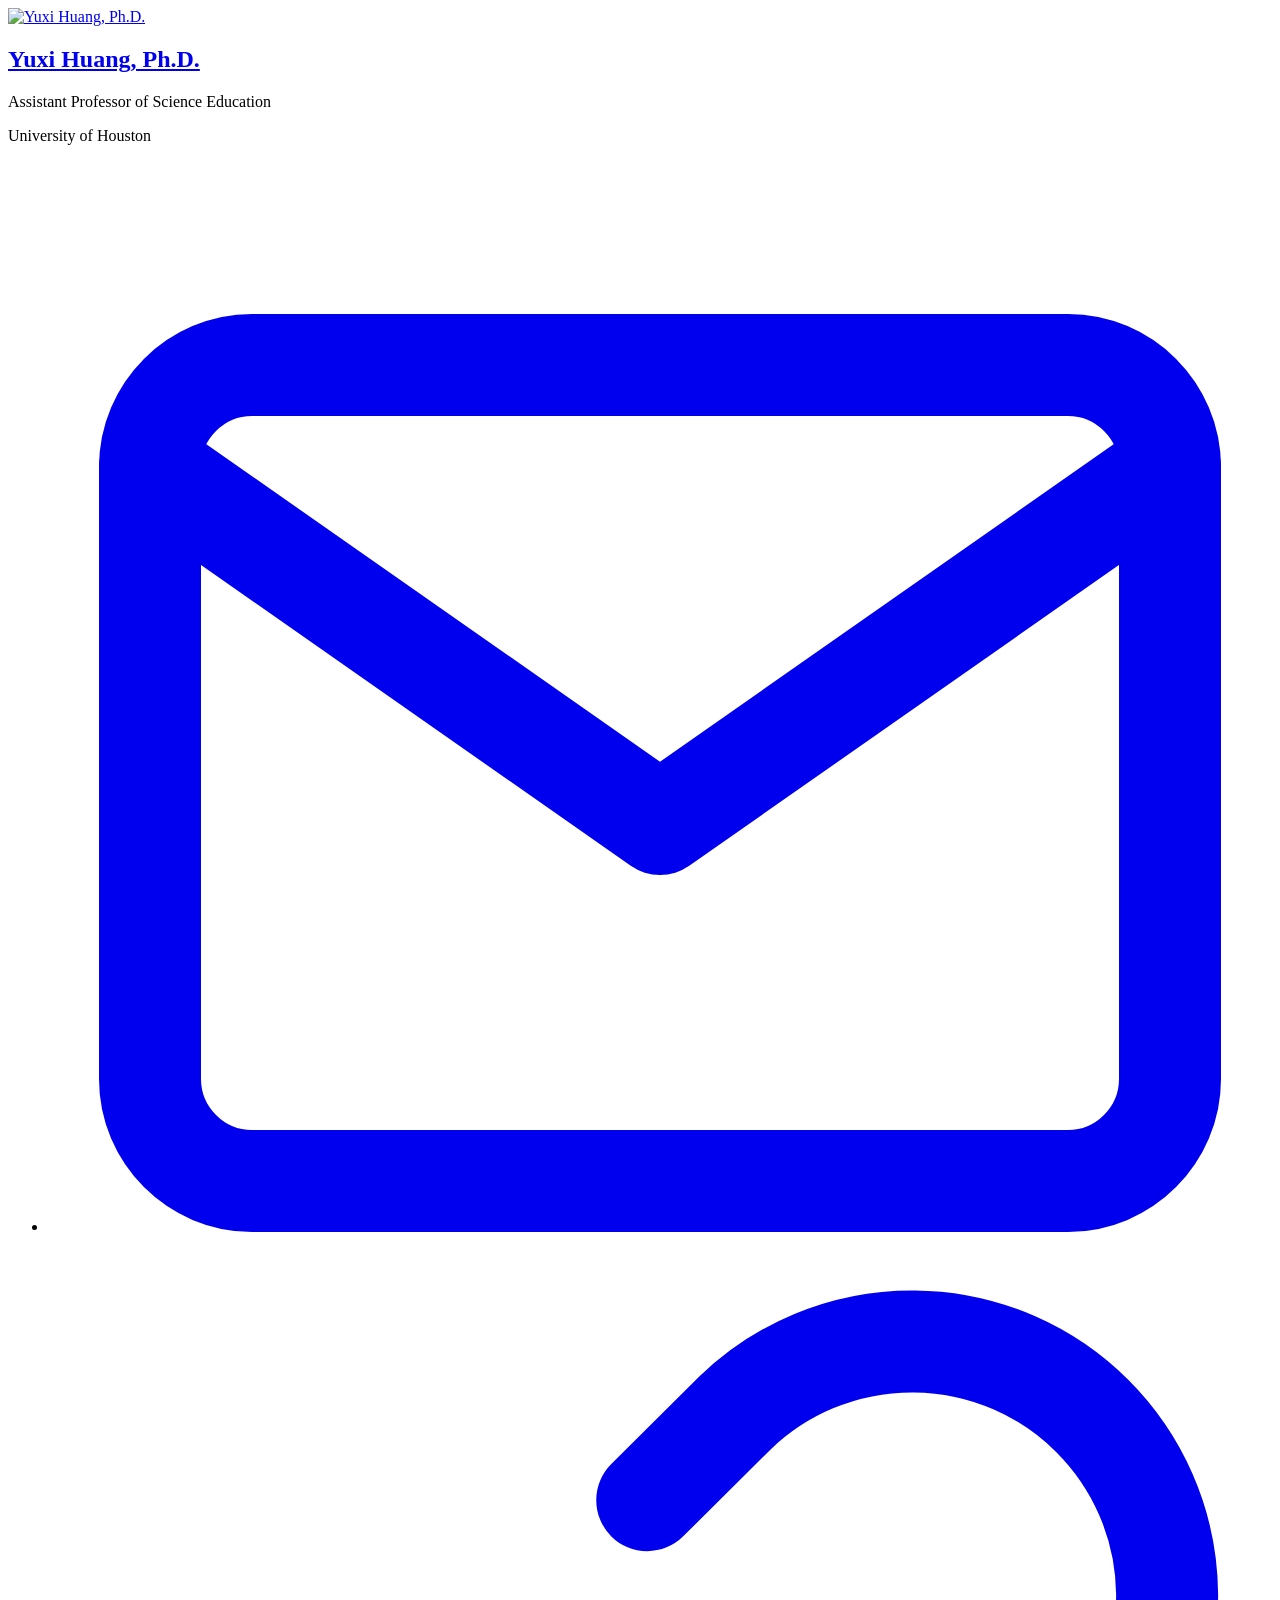
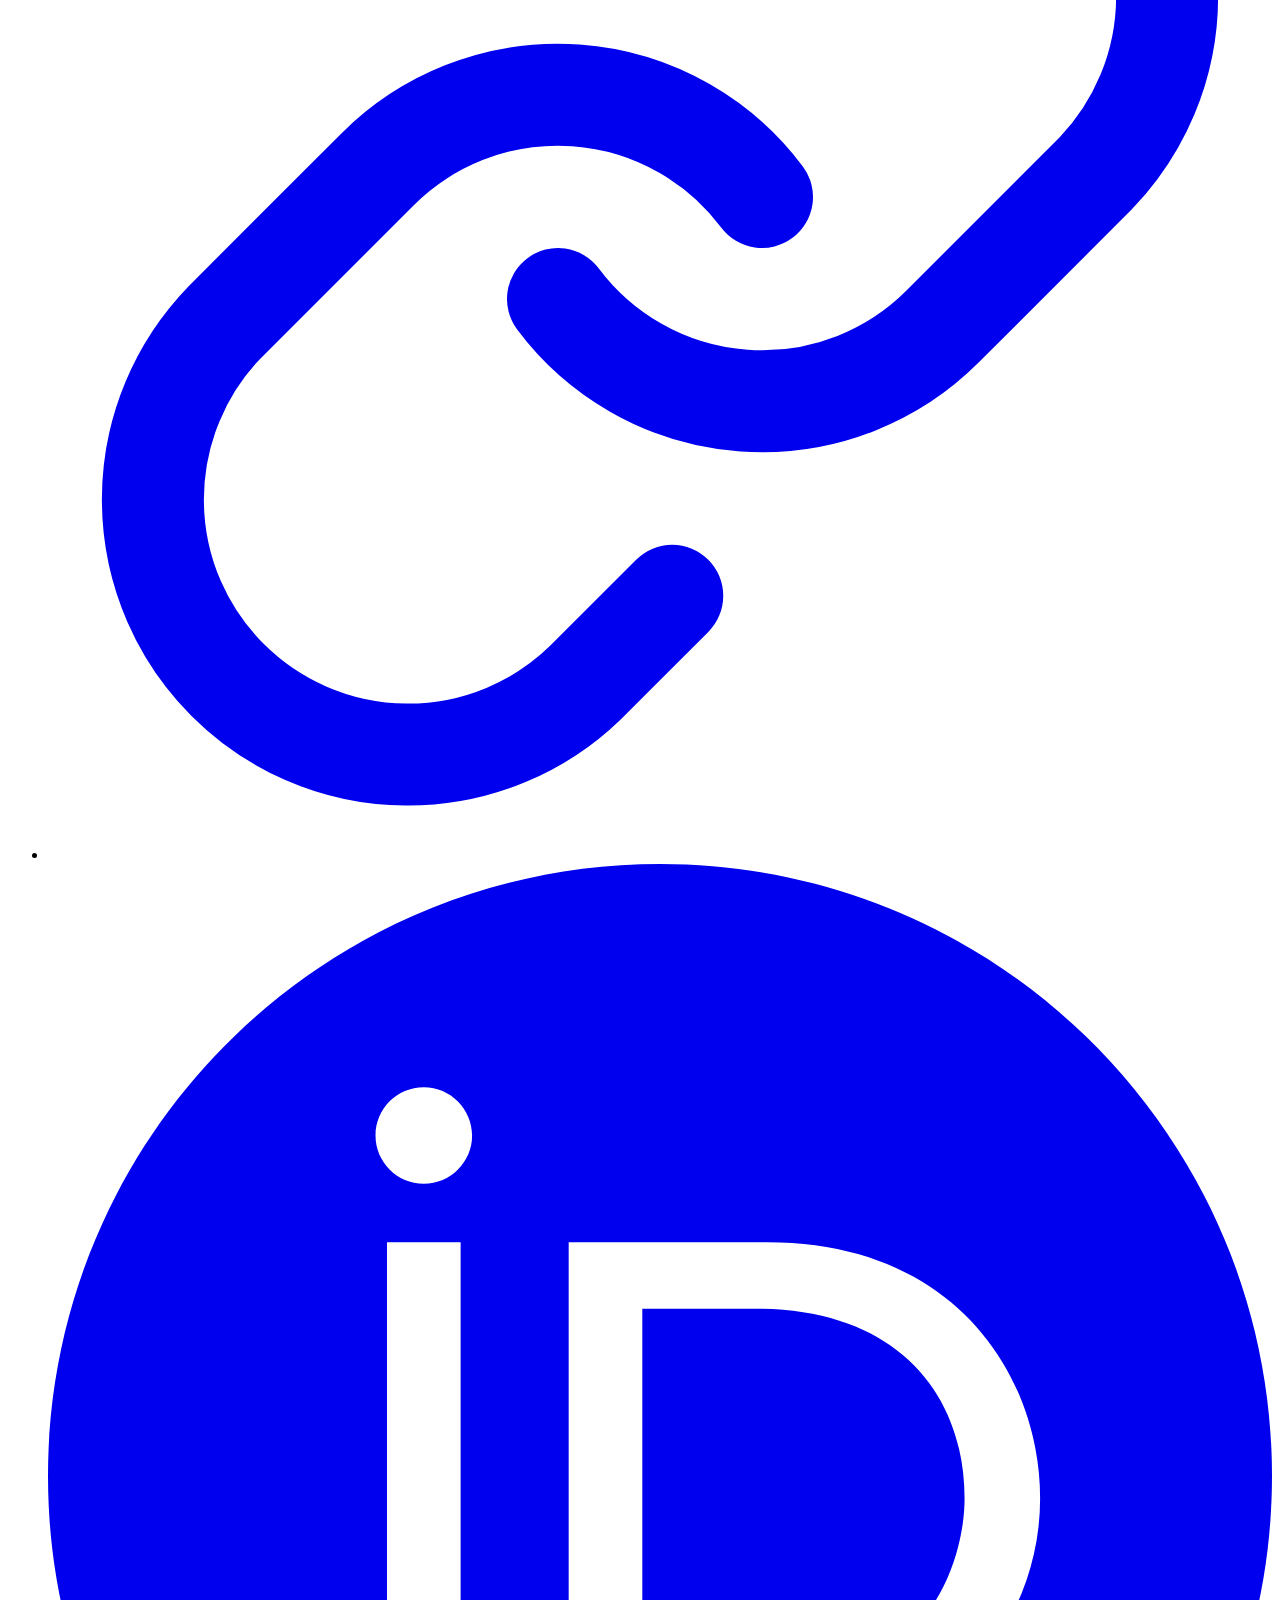
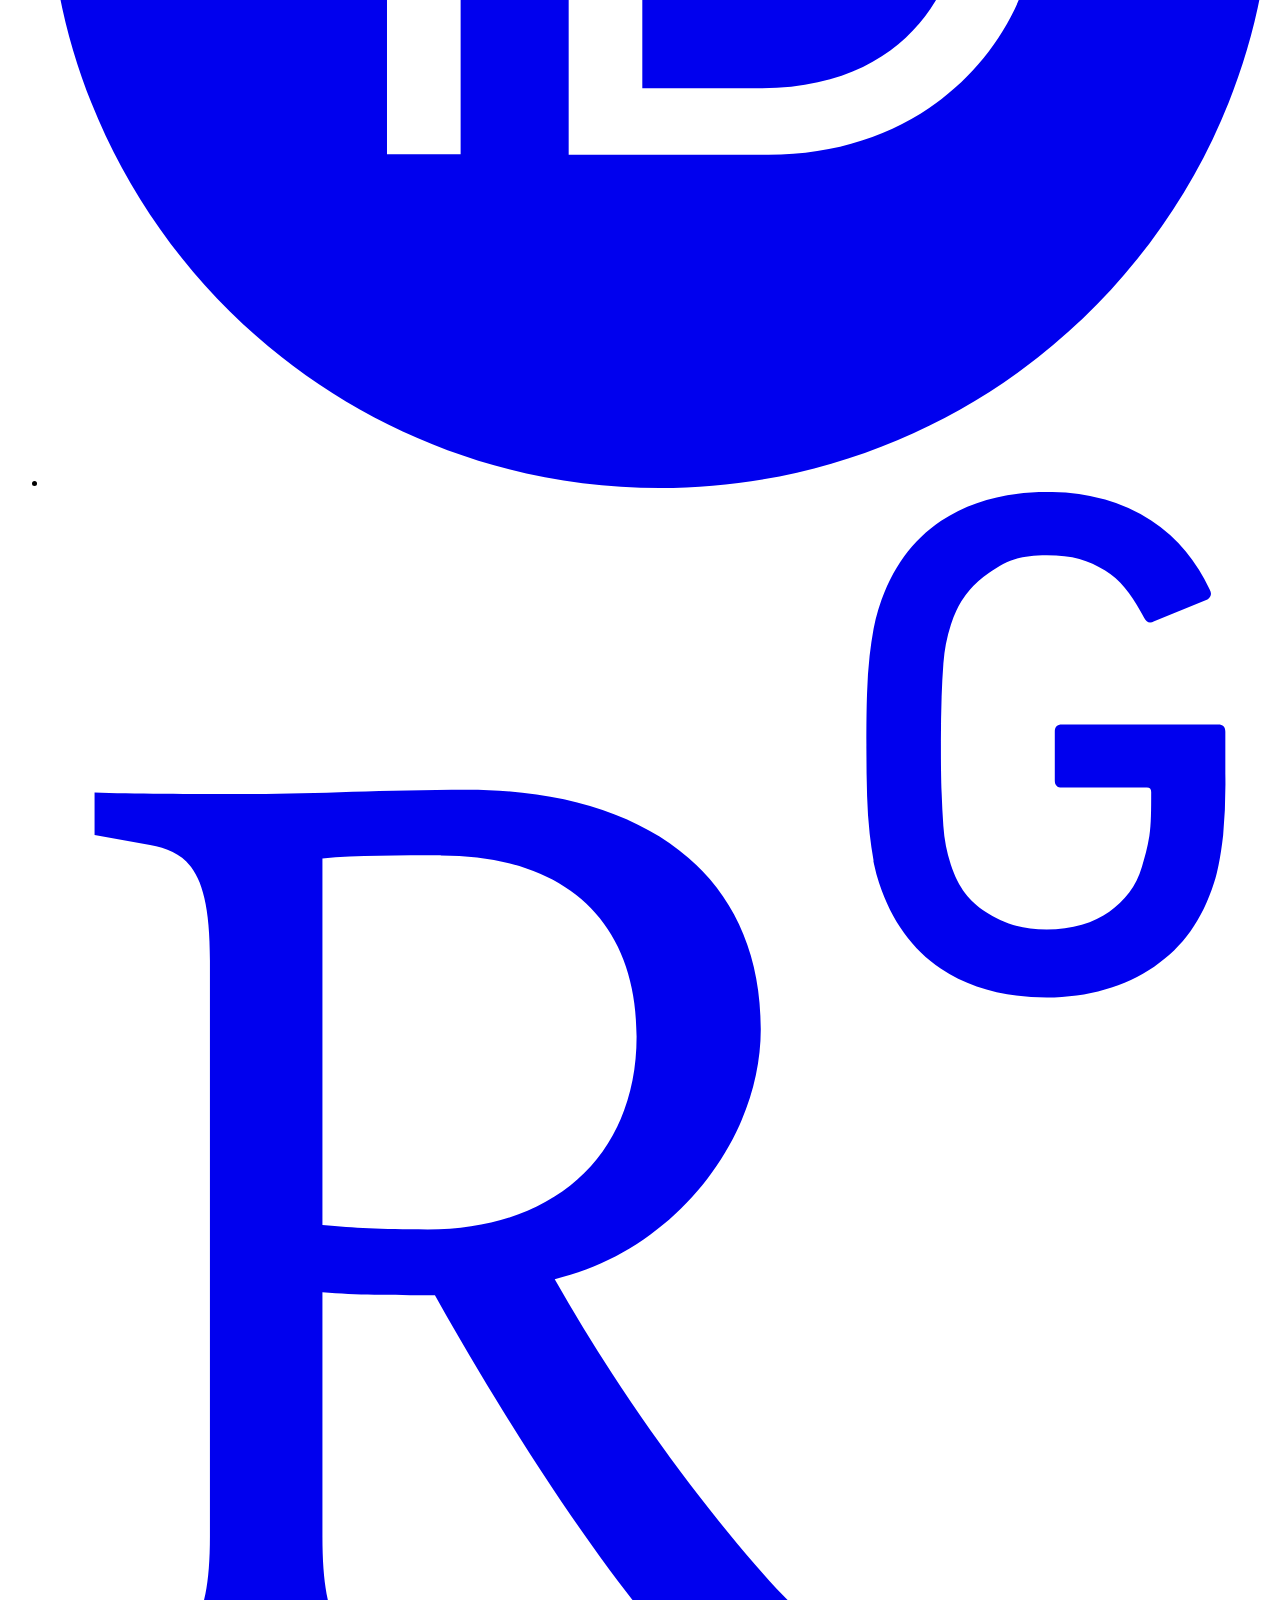
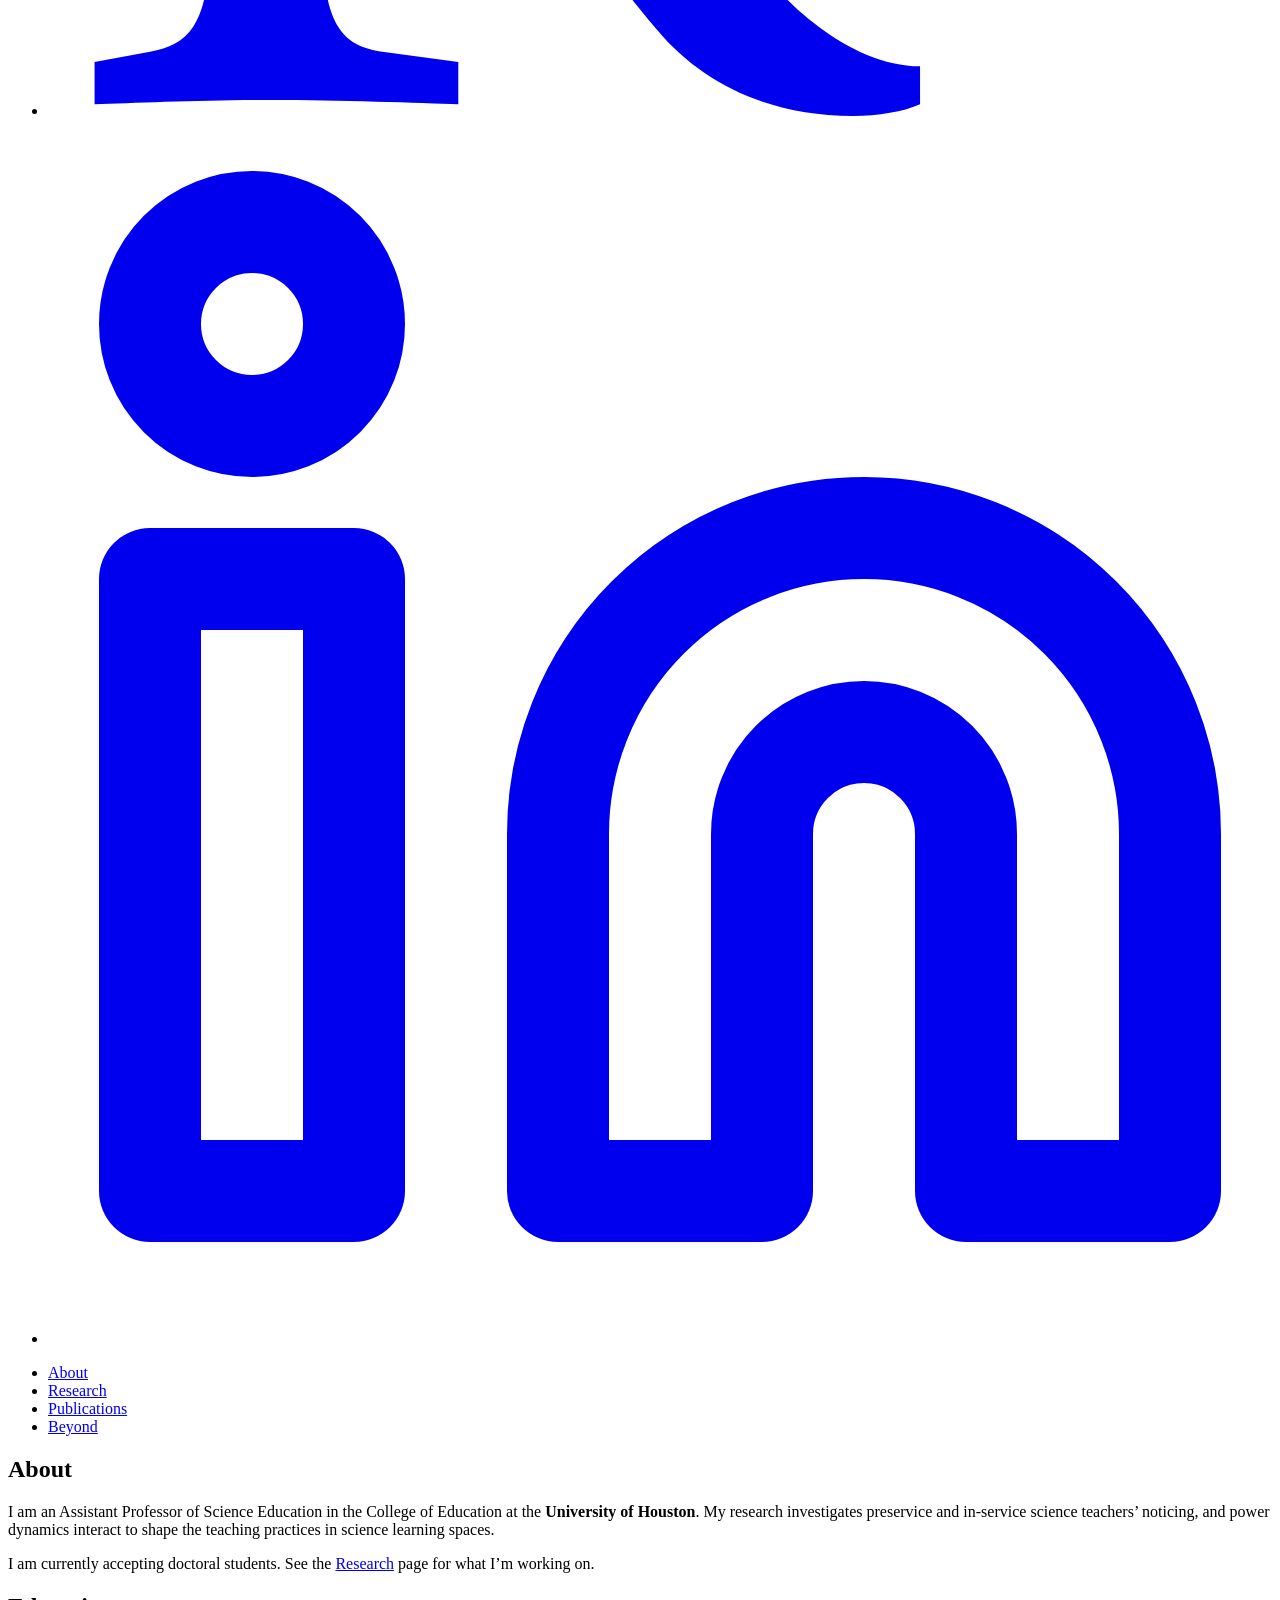
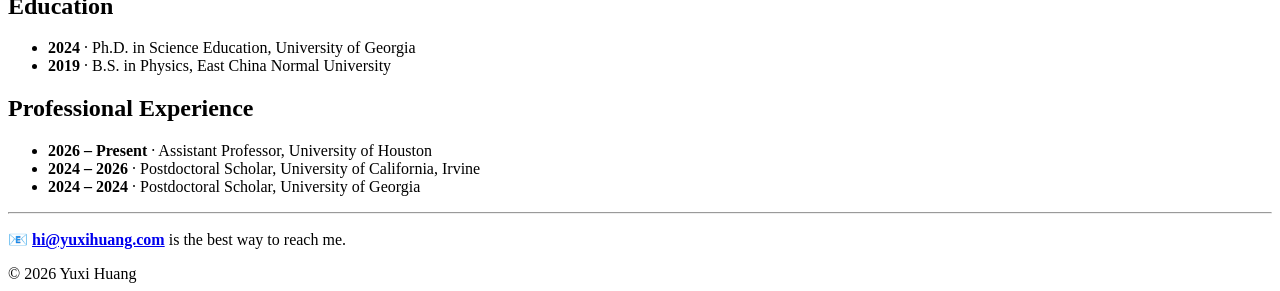
==== public/index.html @ c2ae8673 "Complete site rebuild with three-column layout" ====
<!DOCTYPE html>
<html lang="en" dir="auto">

<head>
	<meta name="generator" content="Hugo 0.161.1"><script src="/livereload.js?mindelay=10&amp;v=2&amp;port=1313&amp;path=livereload" data-no-instant defer></script><meta charset="utf-8">
<meta http-equiv="X-UA-Compatible" content="IE=edge">
<meta name="viewport" content="width=device-width, initial-scale=1, shrink-to-fit=no">
<meta name="robots" content="index, follow">
<title>Yuxi Huang</title>
<meta name="keywords" content="Yuxi Huang, Science Education, Teacher Education, Preservice Teachers, Professional Noticing, Co-design, University of Houston">
<meta name="description" content="Yuxi Huang, Ph.D. — Assistant Professor of Science Education at the University of Houston.">
<meta name="author" content="Yuxi Huang">
<link rel="canonical" href="http://localhost:1313/">
<link crossorigin="anonymous" href="/assets/css/stylesheet.b7745e77105a7963b484736ec79f90581320e6920611650a954e1155e46ca419.css" integrity="sha256-t3RedxBaeWO0hHNux5&#43;QWBMg5pIGEWUKlU4RVeRspBk=" rel="preload stylesheet" as="style">
<link rel="icon" href="http://localhost:1313/favicon.ico">
<link rel="icon" type="image/png" sizes="16x16" href="http://localhost:1313/favicon-16x16.png">
<link rel="icon" type="image/png" sizes="32x32" href="http://localhost:1313/favicon-32x32.png">
<link rel="apple-touch-icon" href="http://localhost:1313/apple-touch-icon.png">
<link rel="mask-icon" href="http://localhost:1313/safari-pinned-tab.svg">
<meta name="theme-color" content="#2e2e33">
<meta name="msapplication-TileColor" content="#2e2e33">
<link rel="alternate" type="application/rss+xml" href="http://localhost:1313/index.xml" title="rss">
<link rel="alternate" hreflang="en" href="http://localhost:1313/">
<noscript>
    <style>
        #theme-toggle,
        .top-link {
            display: none;
        }

    </style>
</noscript>
<script>
    if (localStorage.getItem("pref-theme") === "dark") {
        document.querySelector("html").dataset.theme = 'dark';
    }

</script><meta property="og:url" content="http://localhost:1313/">
  <meta property="og:site_name" content="Yuxi Huang">
  <meta property="og:title" content="About">
  <meta property="og:description" content="I am an Assistant Professor of Science Education in the College of Education at the University of Houston. My research investigates preservice and in-service science teachers’ noticing, and power dynamics interact to shape the teaching practices in science learning spaces.
I am currently accepting doctoral students. See the Research page for what I’m working on.
Education 2024 · Ph.D. in Science Education, University of Georgia 2019 · B.S. in Physics, East China Normal University Professional Experience 2026 – Present · Assistant Professor, University of Houston 2024 – 2026 · Postdoctoral Scholar, University of California, Irvine 2024 – 2024 · Postdoctoral Scholar, University of Georgia 📧 hi@yuxihuang.com is the best way to reach me.">
  <meta property="og:locale" content="en_us">
  <meta property="og:type" content="website">

  <meta name="twitter:card" content="summary">
  <meta name="twitter:title" content="About">
  <meta name="twitter:description" content="I am an Assistant Professor of Science Education in the College of Education at the University of Houston. My research investigates preservice and in-service science teachers’ noticing, and power dynamics interact to shape the teaching practices in science learning spaces.
I am currently accepting doctoral students. See the Research page for what I’m working on.
Education 2024 · Ph.D. in Science Education, University of Georgia 2019 · B.S. in Physics, East China Normal University Professional Experience 2026 – Present · Assistant Professor, University of Houston 2024 – 2026 · Postdoctoral Scholar, University of California, Irvine 2024 – 2024 · Postdoctoral Scholar, University of Georgia 📧 hi@yuxihuang.com is the best way to reach me.">

<script type="application/ld+json">
{
  "@context": "https://schema.org",
  "@type": "Organization",
  "name": "Yuxi Huang",
  "url": "http://localhost:1313/",
  "description": "Yuxi Huang, Ph.D. — Assistant Professor of Science Education at the University of Houston.",
  "logo": "http://localhost:1313/favicon.ico",
  "sameAs": [
      "mailto:hi@yuxihuang.com", "https://scholar.google.com/citations?user=eXY74_cAAAAJ\u0026hl=en\u0026authuser=1", "https://orcid.org/0000-0003-3356-2512", "https://www.researchgate.net/profile/Yuxi-Huang-2", "https://www.linkedin.com/in/yhuang9874154"
  ]
}
</script>
</head>

<body class="list" id="top">

<div class="page-grid">

    <aside class="sidebar-left"><a href="http://localhost:1313/" class="sidebar-avatar">
    <img src="/images/avatar.jpg" alt="Yuxi Huang, Ph.D.">
</a>

<h2 class="sidebar-name">
    <a href="http://localhost:1313/">Yuxi Huang, Ph.D.</a>
</h2>

<p class="sidebar-role">Assistant Professor of Science Education</p>
<p class="sidebar-affiliation">University of Houston</p>

<ul class="sidebar-social"><li>
        <a href="mailto:hi@yuxihuang.com" target="_blank" rel="noopener me" title="email"><svg xmlns="http://www.w3.org/2000/svg" viewBox="0 0 24 21" fill="none" stroke="currentColor" stroke-width="2"
    stroke-linecap="round" stroke-linejoin="round">
    <path d="M4 4h16c1.1 0 2 .9 2 2v12c0 1.1-.9 2-2 2H4c-1.1 0-2-.9-2-2V6c0-1.1.9-2 2-2z"></path>
    <polyline points="22,6 12,13 2,6"></polyline>
</svg></a>
    </li><li>
        <a href="https://scholar.google.com/citations?user=eXY74_cAAAAJ&amp;hl=en&amp;authuser=1" target="_blank" rel="noopener me" title="scholar"><svg xmlns="http://www.w3.org/2000/svg" viewBox="0 0 24 24" fill="none" stroke="currentColor" stroke-width="2"
    stroke-linecap="round" stroke-linejoin="round">
    <path d="M10 13a5 5 0 0 0 7.54.54l3-3a5 5 0 0 0-7.07-7.07l-1.72 1.71"></path>
    <path d="M14 11a5 5 0 0 0-7.54-.54l-3 3a5 5 0 0 0 7.07 7.07l1.71-1.71"></path>
</svg></a>
    </li><li>
        <a href="https://orcid.org/0000-0003-3356-2512" target="_blank" rel="noopener me" title="orcid"><svg xmlns="http://www.w3.org/2000/svg" viewBox="0 0 256 256" fill="none">
    <path fill-rule="evenodd" clip-rule="evenodd"
        d="M128 256C198.7 256 256 198.7 256 128C256 57.3 198.7 0 128 0C57.3 0 0 57.3 0 128C0 198.7 57.3 256 128 256ZM70.9 186.2H86.3V127.5V79.0999H70.9V186.2ZM108.9 79.0999H150.5C190.1 79.0999 207.5 107.4 207.5 132.7C207.5 160.2 186 186.3 150.7 186.3H108.9V79.0999ZM124.3 172.4H148.8C183.7 172.4 191.7 145.9 191.7 132.7C191.7 111.2 178 93 148 93H124.3V172.4ZM78.6 66.8999C84.2 66.8999 88.7 62.2999 88.7 56.7999C88.7 51.2999 84.2 46.7 78.6 46.7C73 46.7 68.5 51.2 68.5 56.7999C68.5 62.2999 73 66.8999 78.6 66.8999Z"
        fill="currentColor" />
</svg></a>
    </li><li>
        <a href="https://www.researchgate.net/profile/Yuxi-Huang-2" target="_blank" rel="noopener me" title="researchgate"><svg xmlns="http://www.w3.org/2000/svg" viewBox="0 0 24 24" fill="currentColor" stroke="none" stroke-width="2"
    stroke-linecap="round" stroke-linejoin="round">
    <path
        d="M19.586 0c-.818 0-1.508.19-2.073.565-.563.377-.97.936-1.213 1.68a3.193 3.193 0 0 0-.112.437 8.365 8.365 0 0 0-.078.53 9 9 0 0 0-.05.727c-.01.282-.013.621-.013 1.016a31.121 31.123 0 0 0 .014 1.017 9 9 0 0 0 .05.727 7.946 7.946 0 0 0 .077.53h-.005a3.334 3.334 0 0 0 .113.438c.245.743.65 1.303 1.214 1.68.565.376 1.256.564 2.075.564.8 0 1.536-.213 2.105-.603.57-.39.94-.916 1.175-1.65.076-.235.135-.558.177-.93a10.9 10.9 0 0 0 .043-1.207v-.82c0-.095-.047-.142-.14-.142h-3.064c-.094 0-.14.047-.14.141v.956c0 .094.046.14.14.14h1.666c.056 0 .084.03.084.086 0 .36 0 .62-.036.865-.038.244-.1.447-.147.606-.108.385-.348.664-.638.876-.29.212-.738.35-1.227.35-.545 0-.901-.15-1.21-.353-.306-.203-.517-.454-.67-.915a3.136 3.136 0 0 1-.147-.762 17.366 17.367 0 0 1-.034-.656c-.01-.26-.014-.572-.014-.939a26.401 26.403 0 0 1 .014-.938 15.821 15.822 0 0 1 .035-.656 3.19 3.19 0 0 1 .148-.76 1.89 1.89 0 0 1 .742-1.01c.344-.244.593-.352 1.137-.352.508 0 .815.096 1.144.303.33.207.528.492.764.925.047.094.111.118.198.07l1.044-.43c.075-.048.09-.115.042-.199a3.549 3.549 0 0 0-.466-.742 3 3 0 0 0-.679-.607 3.313 3.313 0 0 0-.903-.41A4.068 4.068 0 0 0 19.586 0zM8.217 5.836c-1.69 0-3.036.086-4.297.086-1.146 0-2.291 0-3.007-.029v.831l1.088.2c.744.144 1.174.488 1.174 2.264v11.288c0 1.777-.43 2.12-1.174 2.263l-1.088.2v.832c.773-.029 2.12-.086 3.465-.086 1.29 0 2.951.057 3.667.086v-.831l-1.49-.2c-.773-.115-1.174-.487-1.174-2.264v-4.784c.688.057 1.29.057 2.206.057 1.748 3.123 3.41 5.472 4.355 6.56.86 1.032 2.177 1.691 3.839 1.691.487 0 1.003-.086 1.318-.23v-.744c-1.031 0-2.063-.716-2.808-1.518-1.26-1.376-2.95-3.582-4.355-6.074 2.32-.545 4.04-2.722 4.04-4.9 0-3.208-2.492-4.698-5.758-4.698zm-.515 1.29c2.406 0 3.839 1.26 3.839 3.552 0 2.263-1.547 3.782-4.097 3.782-.974 0-1.404-.03-2.063-.086v-7.19c.66-.059 1.547-.059 2.32-.059z" />
</svg></a>
    </li><li>
        <a href="https://www.linkedin.com/in/yhuang9874154" target="_blank" rel="noopener me" title="linkedin"><svg xmlns="http://www.w3.org/2000/svg" viewBox="0 0 24 24" fill="none" stroke="currentColor" stroke-width="2"
    stroke-linecap="round" stroke-linejoin="round">
    <path d="M16 8a6 6 0 0 1 6 6v7h-4v-7a2 2 0 0 0-2-2 2 2 0 0 0-2 2v7h-4v-7a6 6 0 0 1 6-6z"></path>
    <rect x="2" y="9" width="4" height="12"></rect>
    <circle cx="4" cy="4" r="2"></circle>
</svg></a>
    </li></ul>

<ul class="sidebar-nav"><li>
        <a href="http://localhost:1313/" class="active">
            About
        </a>
    </li><li>
        <a href="http://localhost:1313/research/">
            Research
        </a>
    </li><li>
        <a href="http://localhost:1313/publications/">
            Publications
        </a>
    </li><li>
        <a href="http://localhost:1313/beyond/">
            Beyond
        </a>
    </li></ul>
    </aside>

    <main class="main-content">

<article class="post-single">
    <header class="post-header">
        <h1 class="post-title">About</h1>
    </header>
    <div class="post-content">
        <p>I am an Assistant Professor of Science Education in the College of Education at the <strong>University of Houston</strong>. My research investigates preservice and in-service science teachers&rsquo; noticing, and power dynamics interact to shape the teaching practices in science learning spaces.</p>
<p>I am currently accepting doctoral students. See the <a href="/research/">Research</a> page for what I&rsquo;m working on.</p>
<h2 id="education">Education</h2>
<ul>
<li><strong>2024</strong> · Ph.D. in Science Education, University of Georgia</li>
<li><strong>2019</strong> · B.S. in Physics, East China Normal University</li>
</ul>
<h2 id="professional-experience">Professional Experience</h2>
<ul>
<li><strong>2026 – Present</strong> · Assistant Professor, University of Houston</li>
<li><strong>2024 – 2026</strong> · Postdoctoral Scholar, University of California, Irvine</li>
<li><strong>2024 – 2024</strong> · Postdoctoral Scholar, University of Georgia</li>
</ul>
<hr>
<p>📧 <strong><a href="mailto:hi@yuxihuang.com">hi@yuxihuang.com</a></strong> is the best way to reach me.</p>

    </div>
</article>
    </main>

    <aside class="sidebar-right">
    </aside>

</div>

<footer class="footer">
    © 2026 Yuxi Huang
</footer>

</body>
</html>
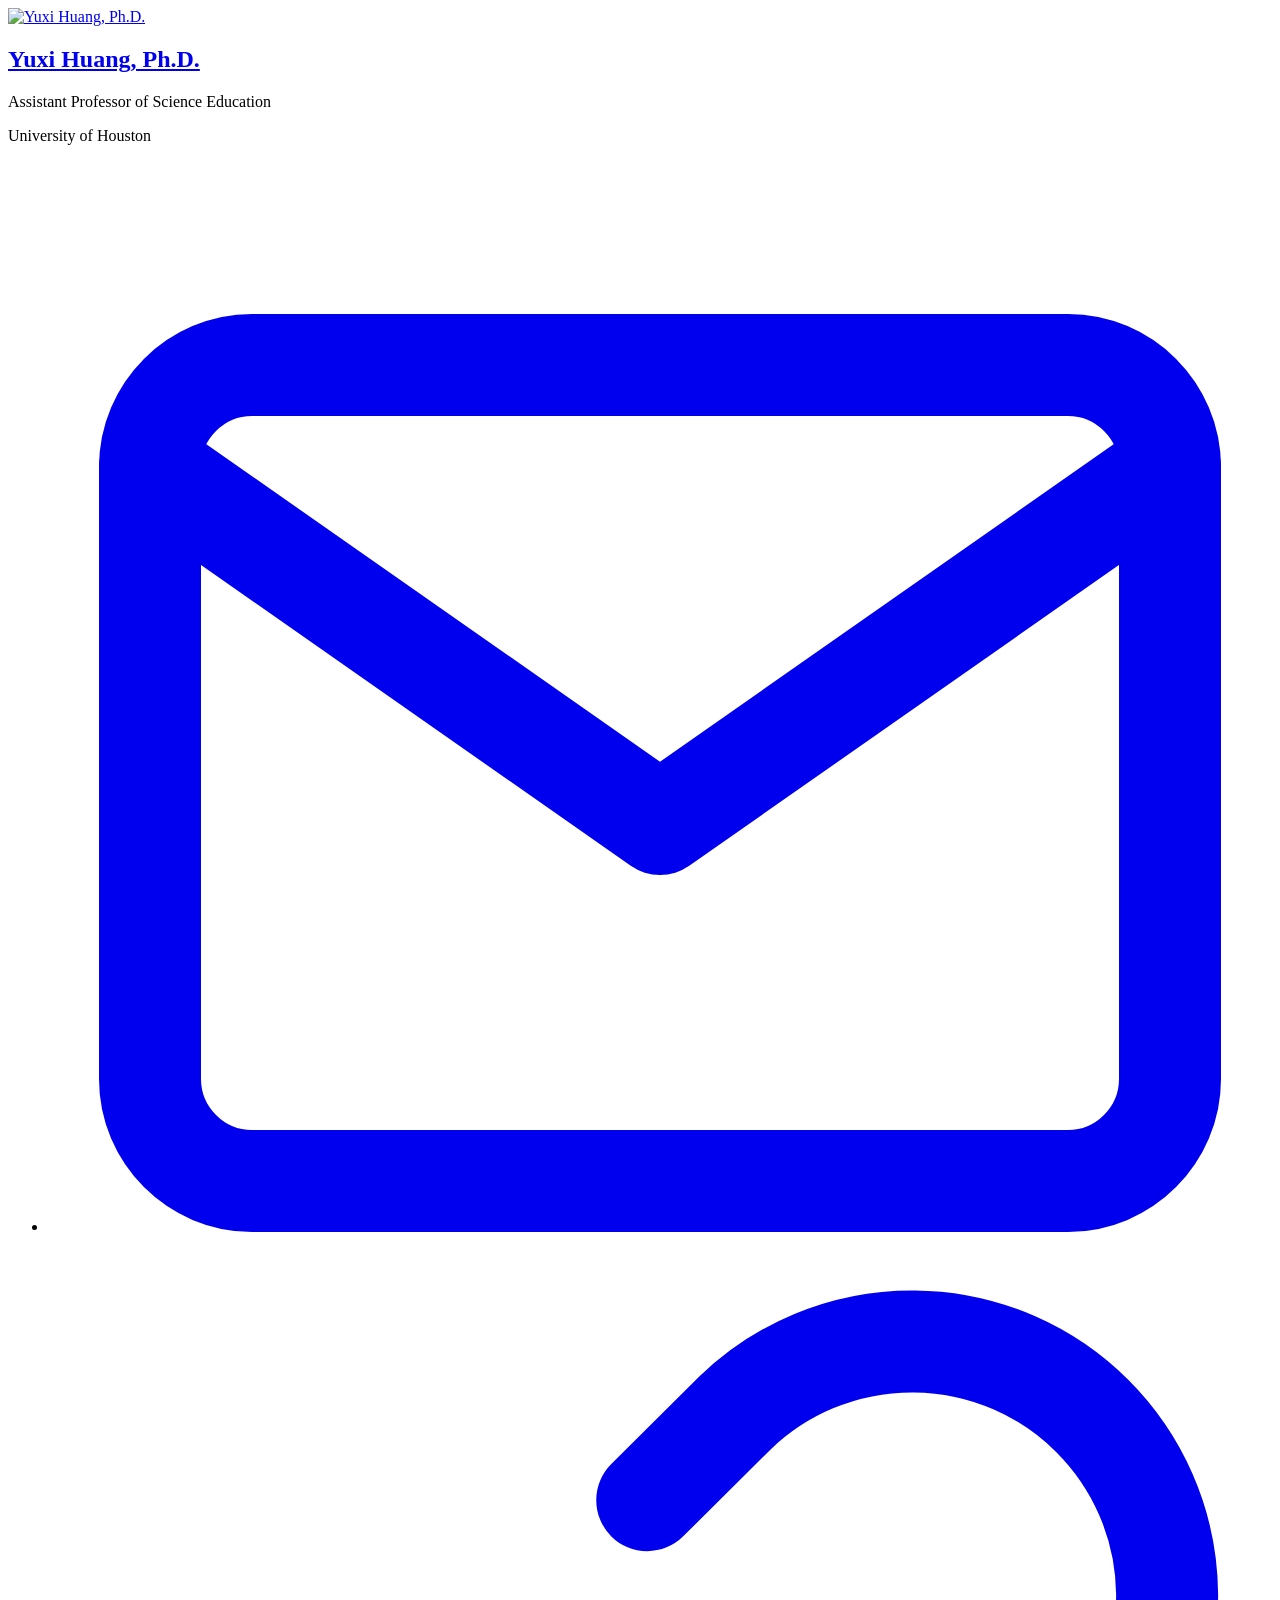
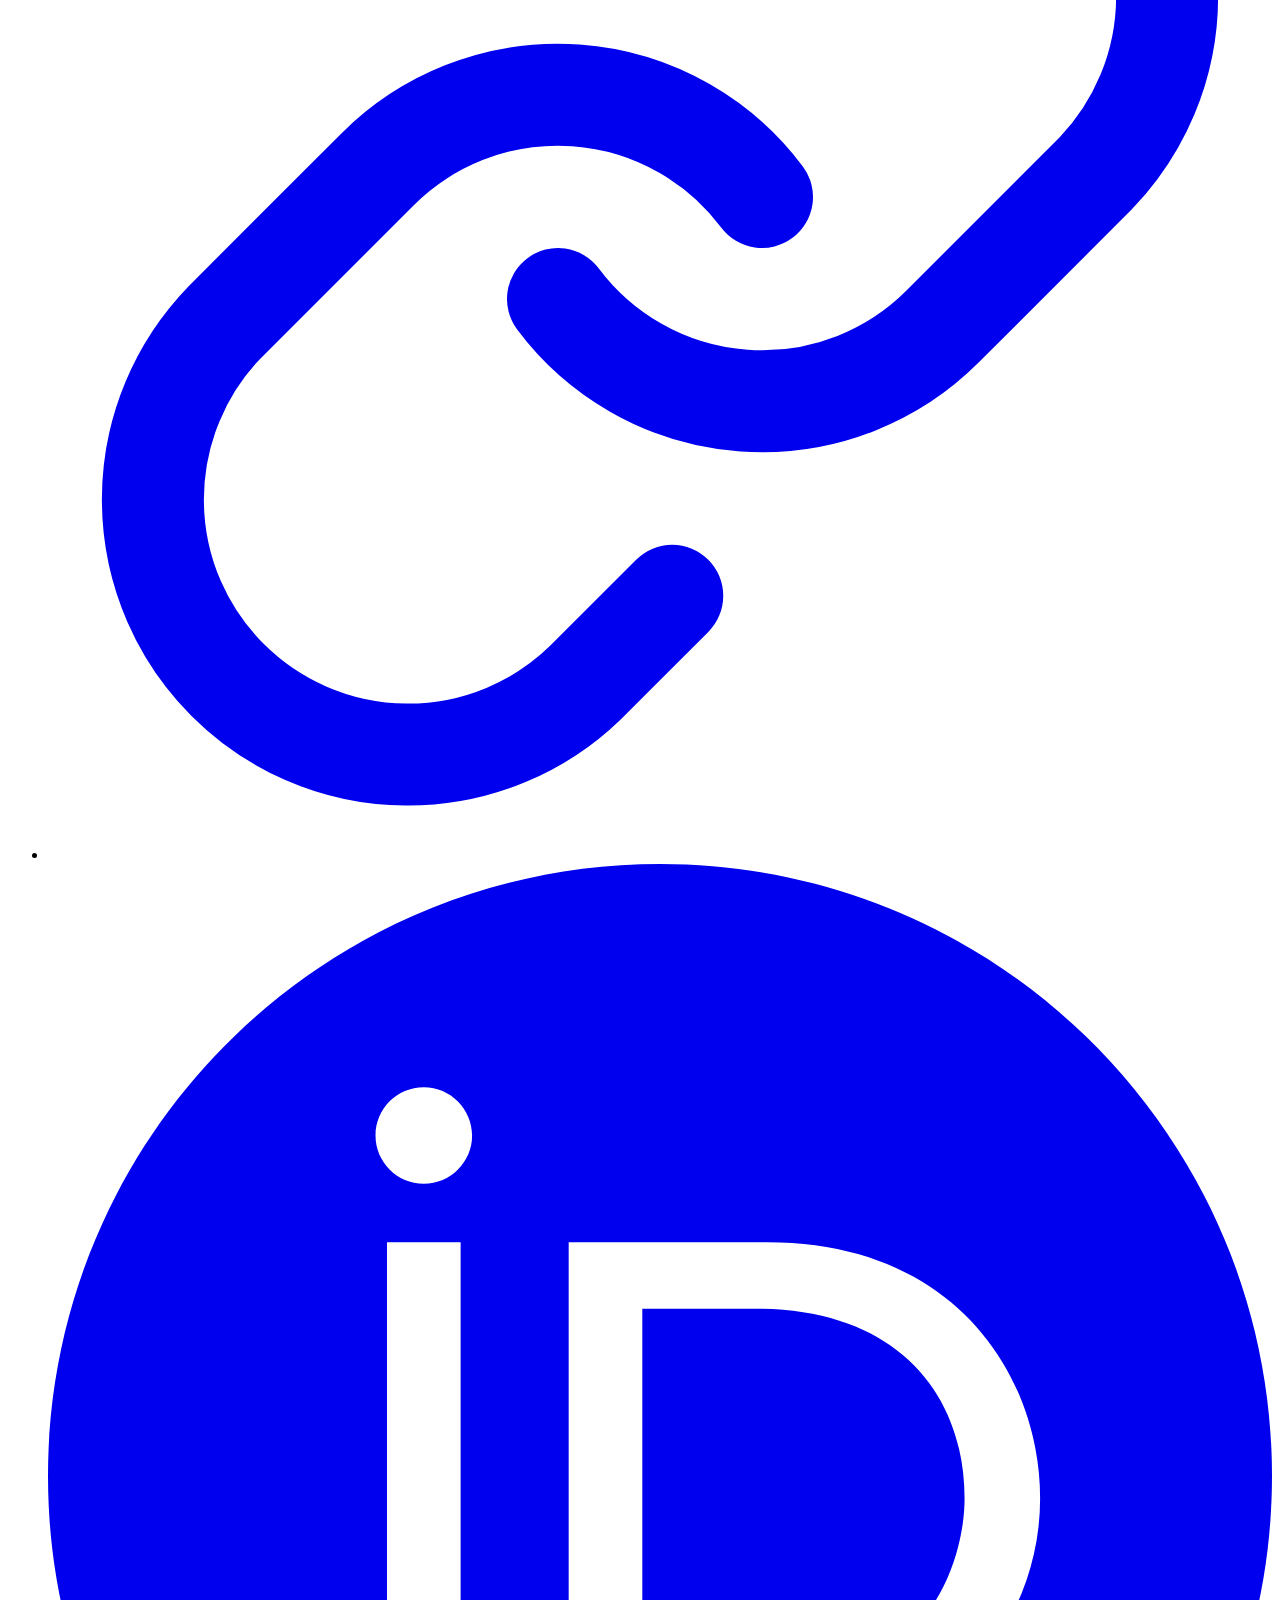
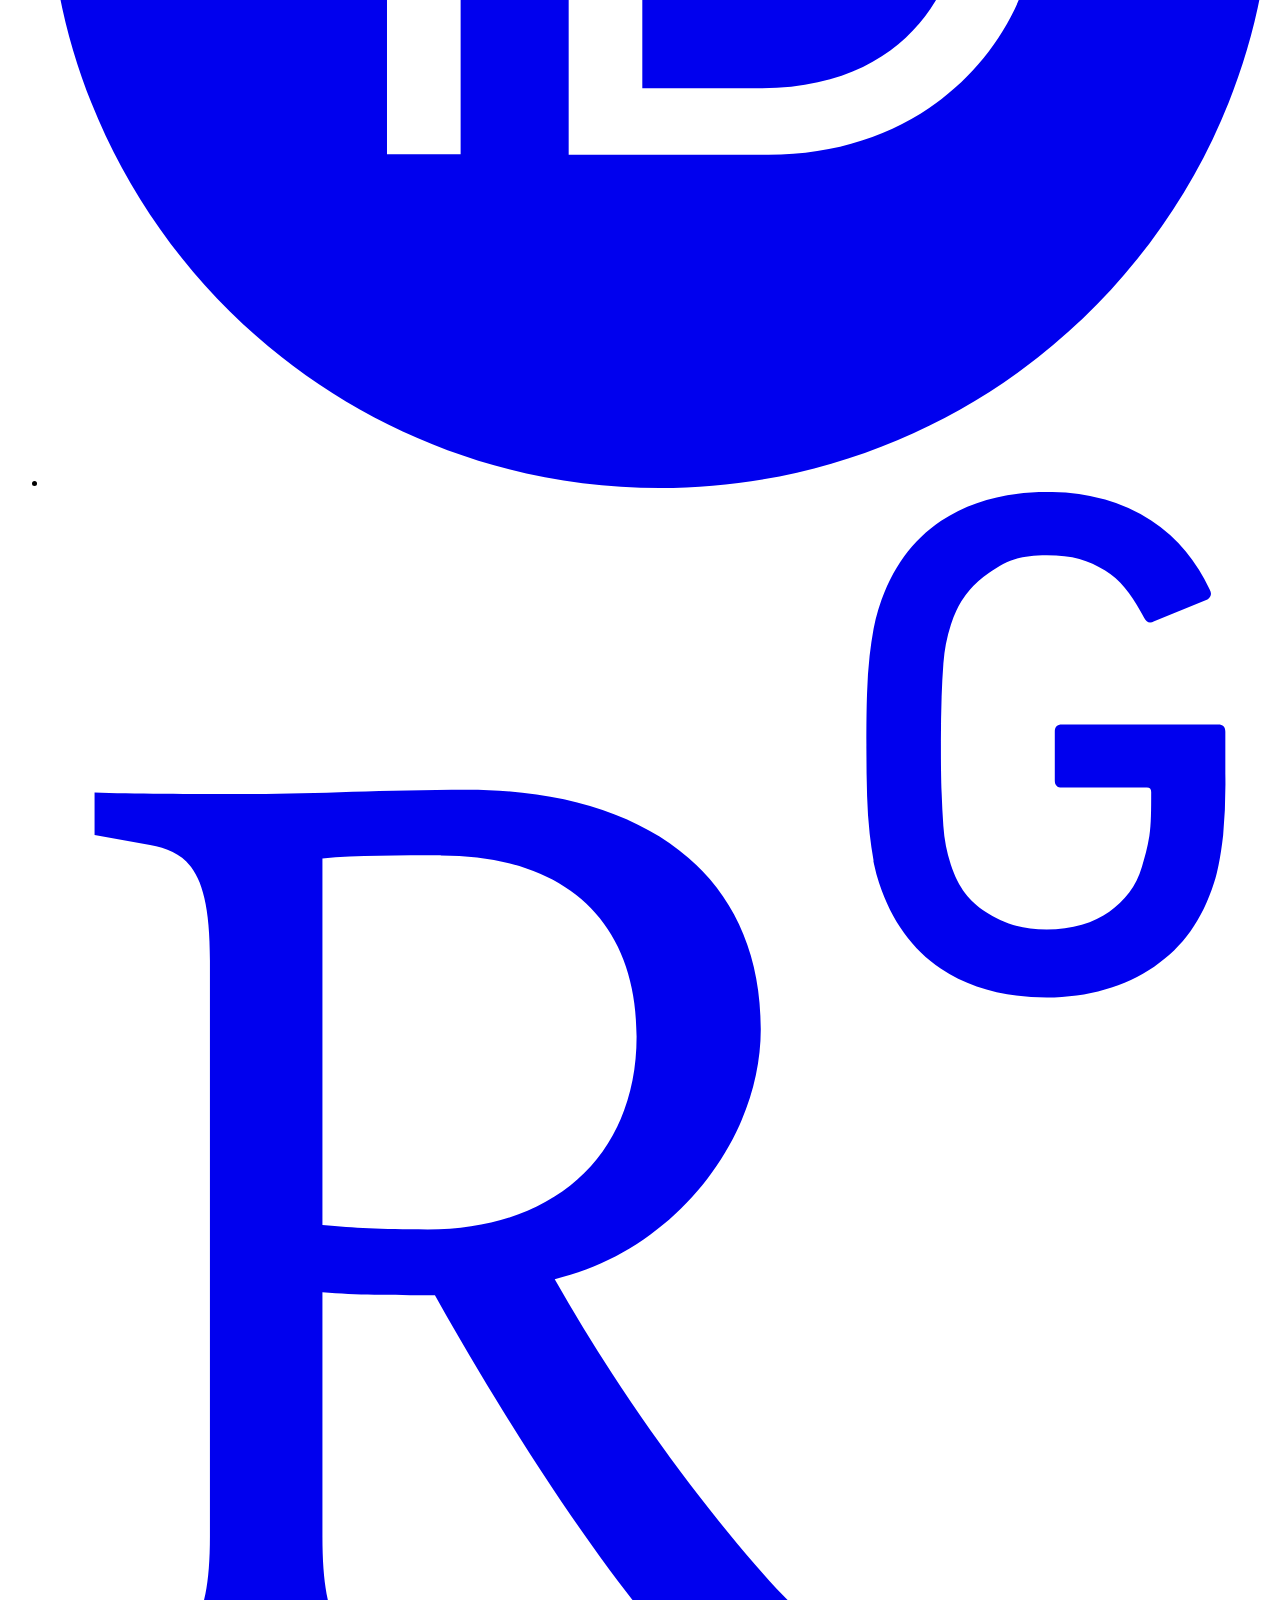
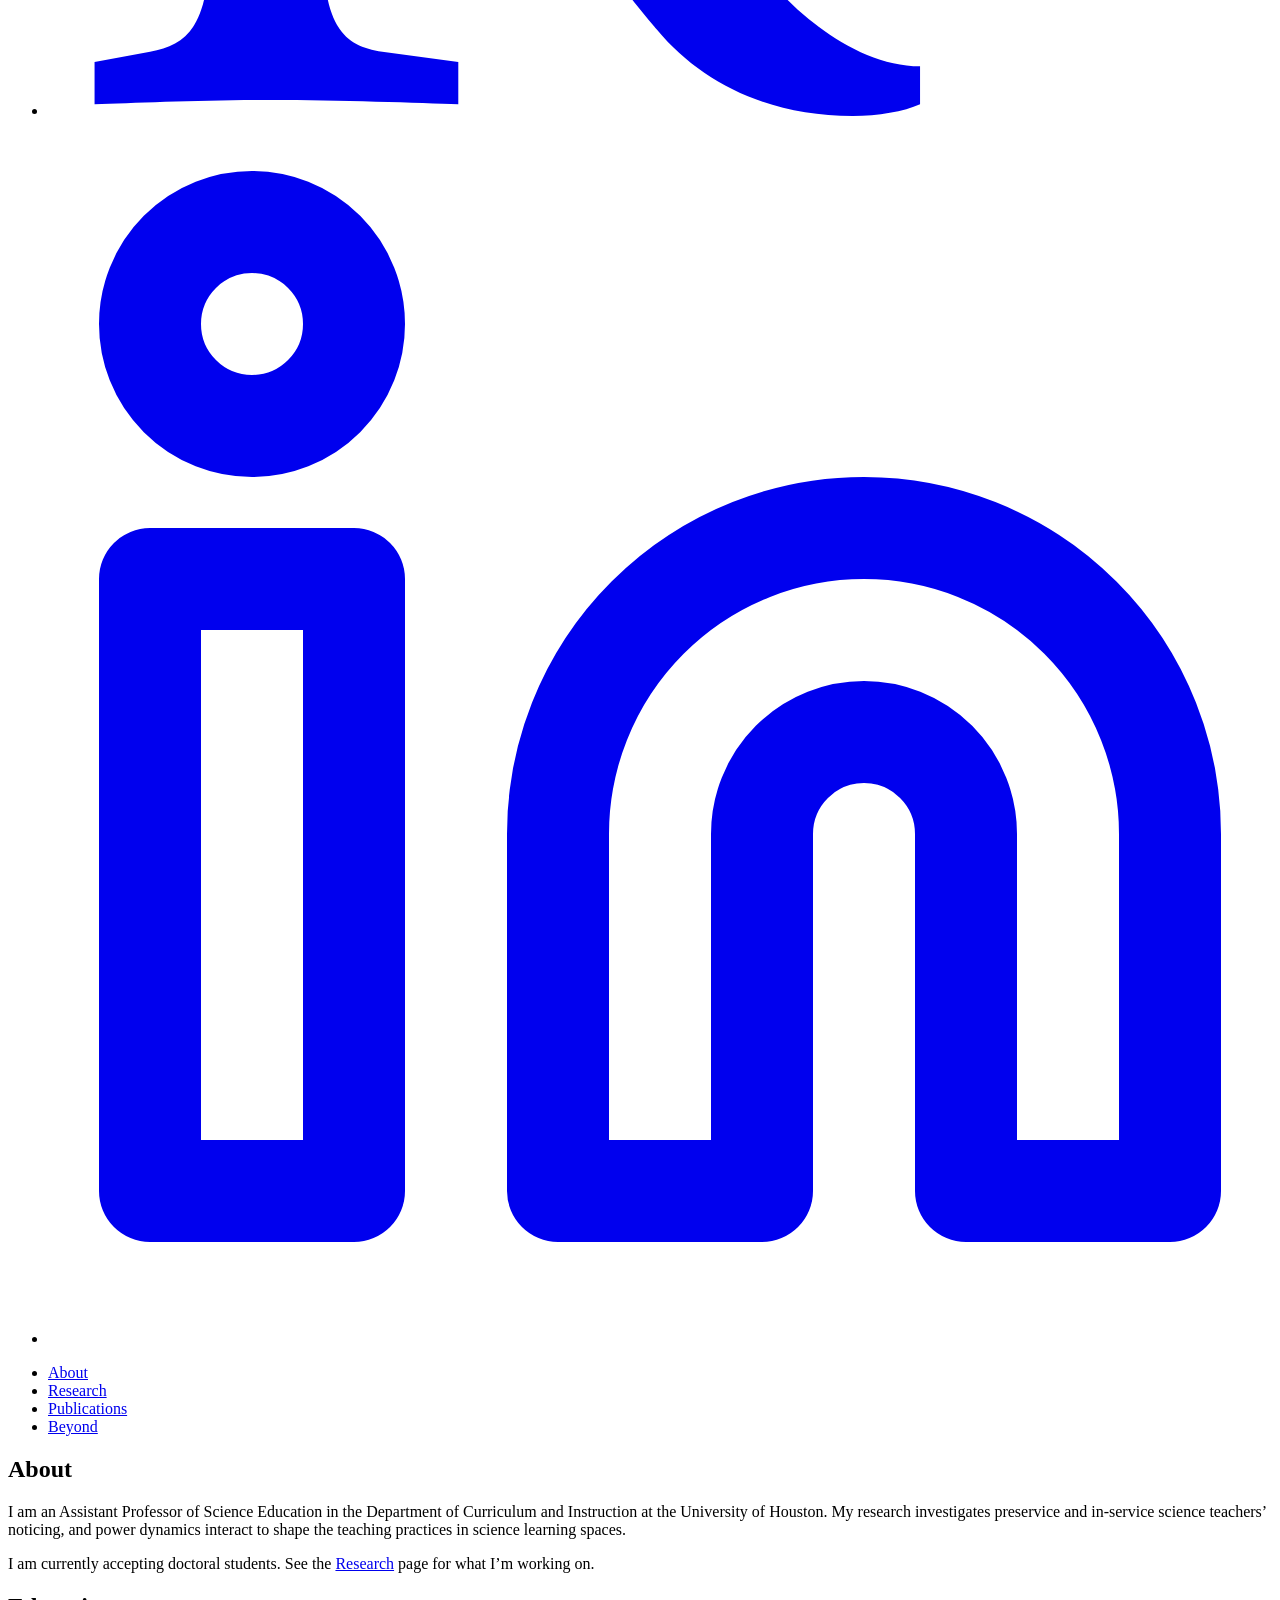
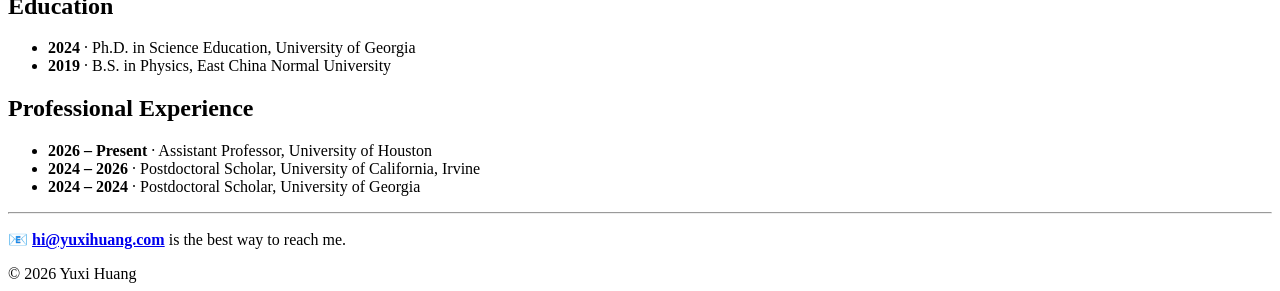
==== commit 859990f7: "Add city photos and map" ====
--- a/public/index.html
+++ b/public/index.html
@@ -11,7 +11,7 @@
 <meta name="description" content="Yuxi Huang, Ph.D. — Assistant Professor of Science Education at the University of Houston.">
 <meta name="author" content="Yuxi Huang">
 <link rel="canonical" href="http://localhost:1313/">
-<link crossorigin="anonymous" href="/assets/css/stylesheet.b7745e77105a7963b484736ec79f90581320e6920611650a954e1155e46ca419.css" integrity="sha256-t3RedxBaeWO0hHNux5&#43;QWBMg5pIGEWUKlU4RVeRspBk=" rel="preload stylesheet" as="style">
+<link crossorigin="anonymous" href="/assets/css/stylesheet.a03256fe8b0f9fb0a4baaba5f9b2edc962eb6cea6ae620ff23ea790b52b018c2.css" integrity="sha256-oDJW/osPn7Ckuqul&#43;bLtyWLrbOpq5iD/I&#43;p5C1KwGMI=" rel="preload stylesheet" as="style">
 <link rel="icon" href="http://localhost:1313/favicon.ico">
 <link rel="icon" type="image/png" sizes="16x16" href="http://localhost:1313/favicon-16x16.png">
 <link rel="icon" type="image/png" sizes="32x32" href="http://localhost:1313/favicon-32x32.png">
@@ -38,7 +38,7 @@
 </script><meta property="og:url" content="http://localhost:1313/">
   <meta property="og:site_name" content="Yuxi Huang">
   <meta property="og:title" content="About">
-  <meta property="og:description" content="I am an Assistant Professor of Science Education in the College of Education at the University of Houston. My research investigates preservice and in-service science teachers’ noticing, and power dynamics interact to shape the teaching practices in science learning spaces.
+  <meta property="og:description" content="I am an Assistant Professor of Science Education in the Department of Curriculum and Instruction at the University of Houston. My research investigates preservice and in-service science teachers’ noticing, and power dynamics interact to shape the teaching practices in science learning spaces.
 I am currently accepting doctoral students. See the Research page for what I’m working on.
 Education 2024 · Ph.D. in Science Education, University of Georgia 2019 · B.S. in Physics, East China Normal University Professional Experience 2026 – Present · Assistant Professor, University of Houston 2024 – 2026 · Postdoctoral Scholar, University of California, Irvine 2024 – 2024 · Postdoctoral Scholar, University of Georgia 📧 hi@yuxihuang.com is the best way to reach me.">
   <meta property="og:locale" content="en_us">
@@ -46,7 +46,7 @@
 
   <meta name="twitter:card" content="summary">
   <meta name="twitter:title" content="About">
-  <meta name="twitter:description" content="I am an Assistant Professor of Science Education in the College of Education at the University of Houston. My research investigates preservice and in-service science teachers’ noticing, and power dynamics interact to shape the teaching practices in science learning spaces.
+  <meta name="twitter:description" content="I am an Assistant Professor of Science Education in the Department of Curriculum and Instruction at the University of Houston. My research investigates preservice and in-service science teachers’ noticing, and power dynamics interact to shape the teaching practices in science learning spaces.
 I am currently accepting doctoral students. See the Research page for what I’m working on.
 Education 2024 · Ph.D. in Science Education, University of Georgia 2019 · B.S. in Physics, East China Normal University Professional Experience 2026 – Present · Assistant Professor, University of Houston 2024 – 2026 · Postdoctoral Scholar, University of California, Irvine 2024 – 2024 · Postdoctoral Scholar, University of Georgia 📧 hi@yuxihuang.com is the best way to reach me.">
 
@@ -138,8 +138,9 @@
     <header class="post-header">
         <h1 class="post-title">About</h1>
     </header>
+
     <div class="post-content">
-        <p>I am an Assistant Professor of Science Education in the College of Education at the <strong>University of Houston</strong>. My research investigates preservice and in-service science teachers&rsquo; noticing, and power dynamics interact to shape the teaching practices in science learning spaces.</p>
+        <p>I am an Assistant Professor of Science Education in the Department of Curriculum and Instruction at the University of Houston. My research investigates preservice and in-service science teachers&rsquo; noticing, and power dynamics interact to shape the teaching practices in science learning spaces.</p>
 <p>I am currently accepting doctoral students. See the <a href="/research/">Research</a> page for what I&rsquo;m working on.</p>
 <h2 id="education">Education</h2>
 <ul>
@@ -156,6 +157,7 @@
 <p>📧 <strong><a href="mailto:hi@yuxihuang.com">hi@yuxihuang.com</a></strong> is the best way to reach me.</p>
 
     </div>
+
 </article>
     </main>
 
